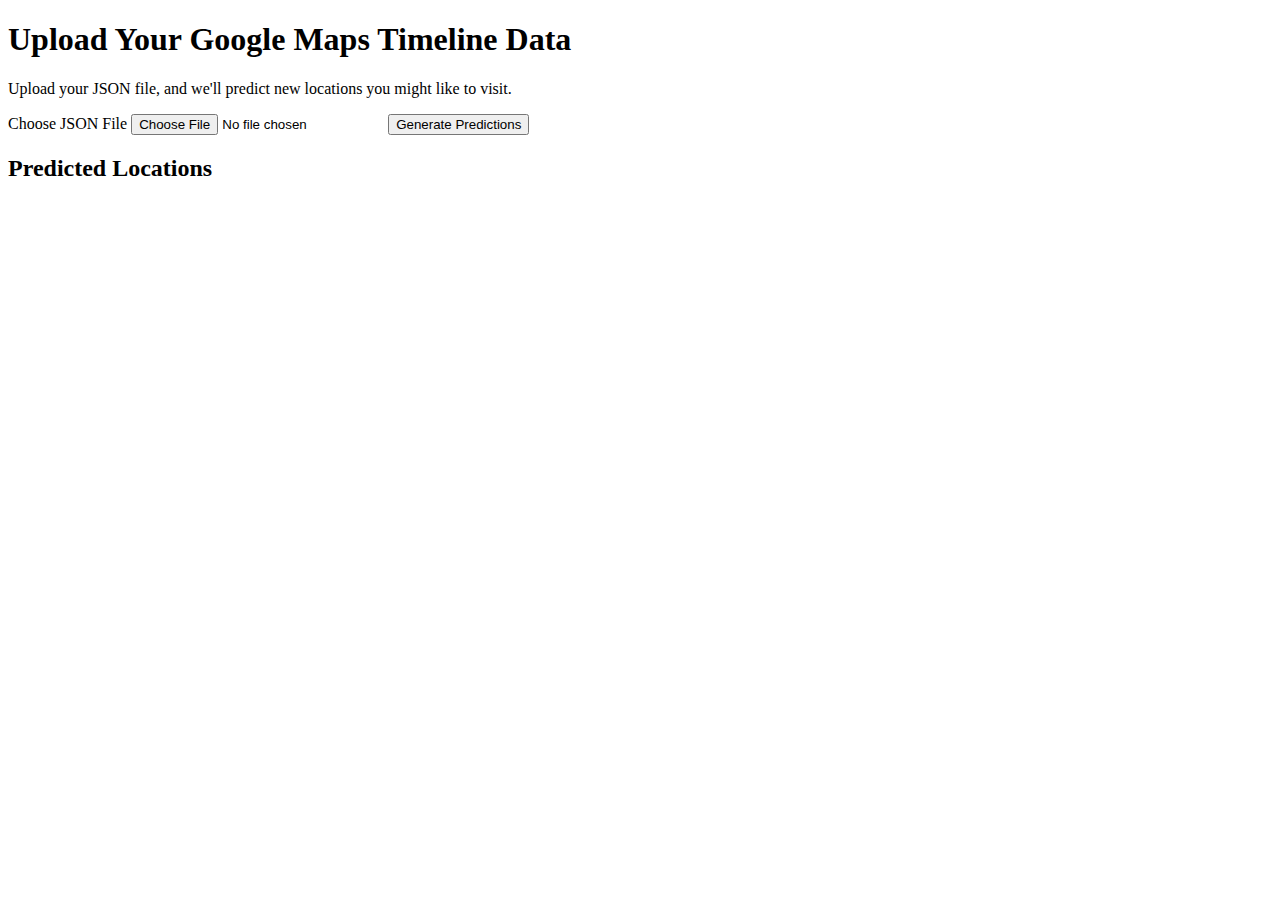
==== templates/Predictions.html @ dc3fc0b4 "temporarily adding so that I can debug on desktop." ====
<!DOCTYPE html>
<html lang="en">
<head>
    <meta charset="UTF-8">
    <meta name="viewport" content="width=device-width, initial-scale=1.0">
    <title>Location Prediction</title>
    <link rel="stylesheet" href="styles.css">
</head>
<body>
    <div class="container">
        <h1>Upload Your Google Maps Timeline Data</h1>
        <p>Upload your JSON file, and we'll predict new locations you might like to visit.</p>
        
        <label for="file-upload" class="custom-file-upload">
            Choose JSON File
        </label>
        <input type="file" id="file-upload" accept=".json">
        
        <button id="process-btn">Generate Predictions</button>
        
        <div id="predictions">
            <h2>Predicted Locations</h2>
            <ul id="locations-list">
                <!-- Predicted locations will be listed here -->
            </ul>
        </div>
    </div>
</body>
</html>
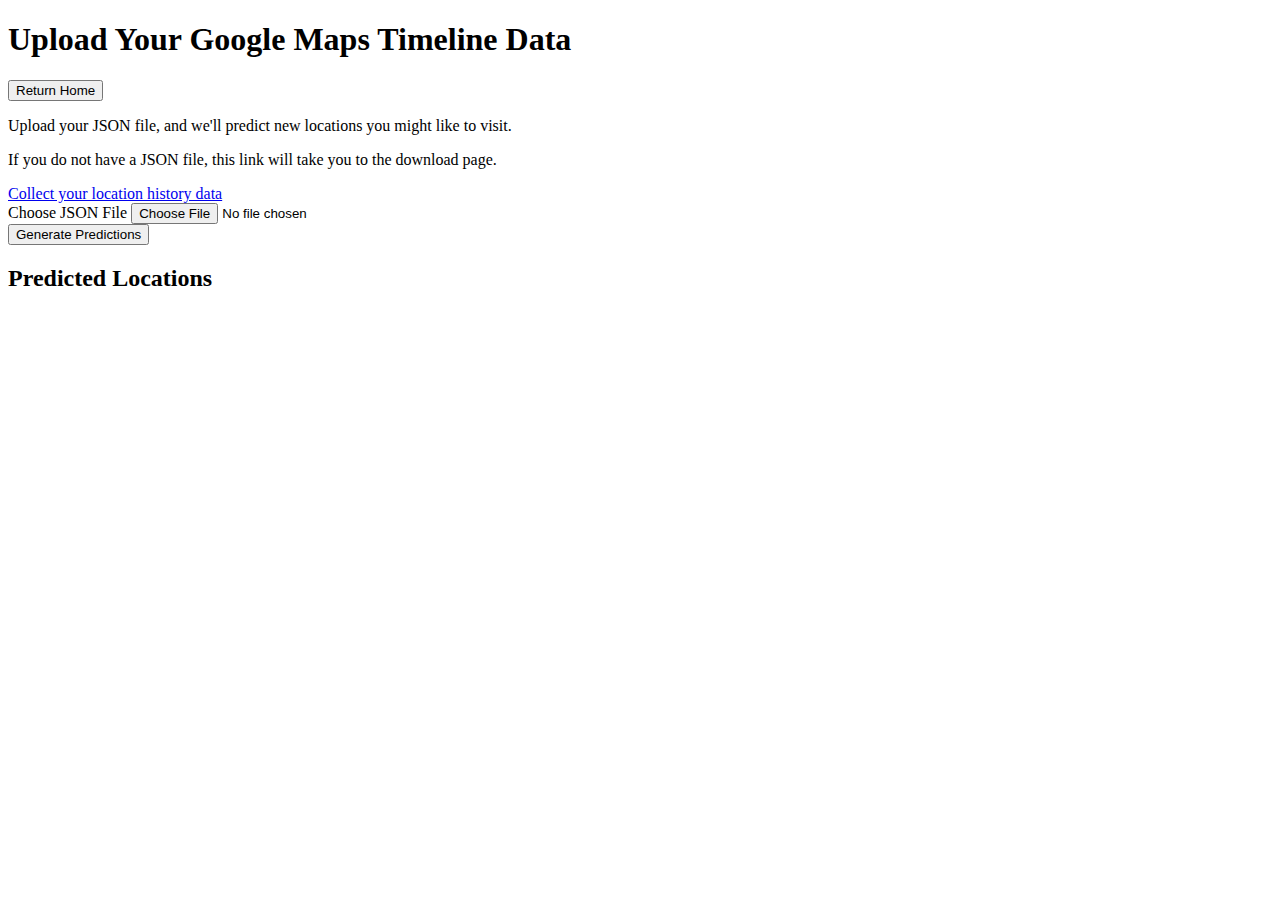
==== commit ef6b6ed5: "Worked on aesthetics for everything" ====
--- a/templates/Predictions.html
+++ b/templates/Predictions.html
@@ -1,23 +1,34 @@
 <!DOCTYPE html>
 <html lang="en">
+
 <head>
     <meta charset="UTF-8">
     <meta name="viewport" content="width=device-width, initial-scale=1.0">
     <title>Location Prediction</title>
-    <link rel="stylesheet" href="styles.css">
+    <link rel="stylesheet" href="{{ url_for('static', filename='styles.css') }}">
 </head>
+
 <body>
-    <div class="container">
+    <div class="predict_container">
         <h1>Upload Your Google Maps Timeline Data</h1>
+        <button onclick="window.location.href='/'">Return Home</button>
         <p>Upload your JSON file, and we'll predict new locations you might like to visit.</p>
+
+        <p>If you do not have a JSON file, this link will take you to the download page.</p>
+
+        <a href="https://takeout.google.com/settings/takeout/custom/location_history" target="_blank">Collect your location history data</a>
         
-        <label for="file-upload" class="custom-file-upload">
-            Choose JSON File
-        </label>
-        <input type="file" id="file-upload" accept=".json">
-        
-        <button id="process-btn">Generate Predictions</button>
-        
+        <div id="pln_centered_button">
+            <div id="pln_centered_button">
+                <label for="file-upload" class="custom-file-upload">
+                    Choose JSON File
+                </label>
+                <input type="file" id="file-upload" accept=".json">
+            </div>
+
+            <div id="pln_centered_button"><button id="process-btn">Generate Predictions</button></div>
+        </div>
+
         <div id="predictions">
             <h2>Predicted Locations</h2>
             <ul id="locations-list">
@@ -26,4 +37,5 @@
         </div>
     </div>
 </body>
-</html>
+
+</html>